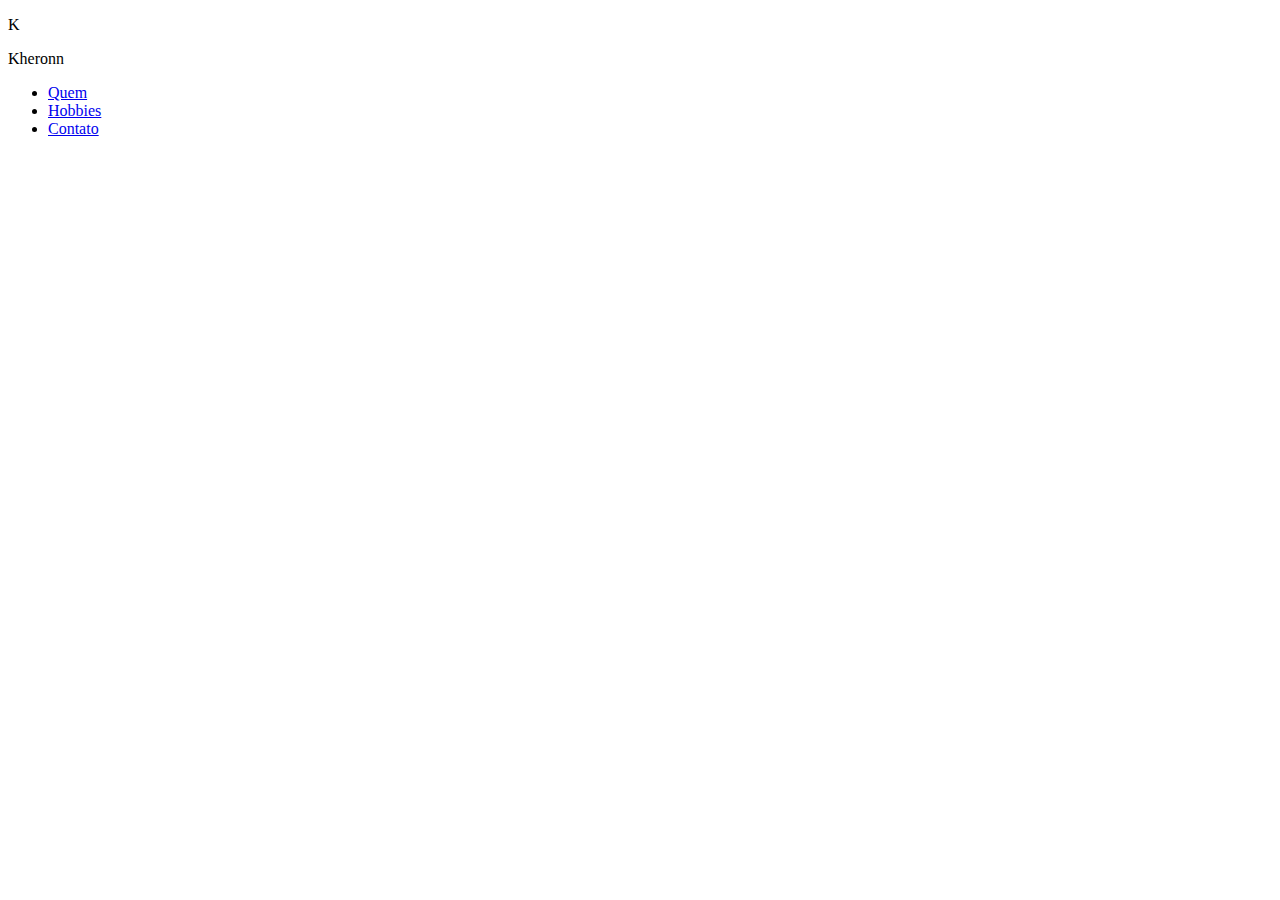
==== perfil.html @ b7c10f0a "add perfil" ====
<!DOCTYPE html>
<html lang="pt-br">

<head>
    <meta charset="UTF-8">
    <meta name="viewport" content="width=device-width, initial-scale=1.0">
    <title>Perfil</title>
    <link rel="stylesheet" href="style-perfil.css">
</head>

<body>
    <header>
        <nav class="cabecalho">
            <div class="logo__container">
                <p class="logo__imagem">K</p>
                <p class="logo__texto">Kheronn</p>
            </div>
            <div class="menu__container">
                <ul class="menu__container-links">
                    <li class="menu__container-item"><a href="#" class="link__item">Quem</a></li>
                    <li class="menu__container-item"><a href="#" class="link__item">Hobbies</a></li>
                    <li class="menu__container-item"><a href="#" class="link__item">Contato</a></li>
                </ul>
            </div>
        </nav>
    </header>
    <main>

    </main>

</body>

</html>
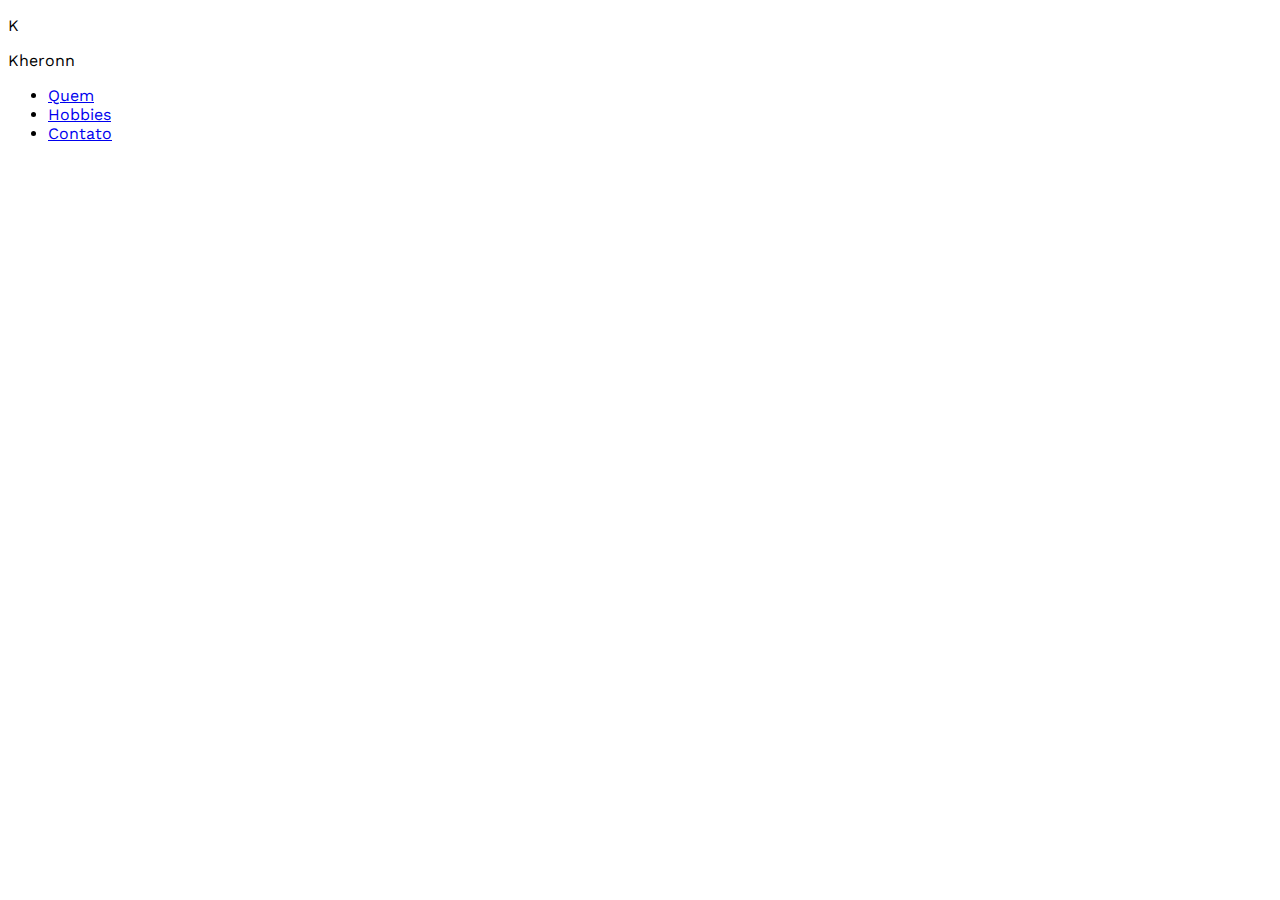
==== commit f6028b40: "add cores" ====
--- a/perfil.html
+++ b/perfil.html
@@ -5,6 +5,9 @@
     <meta charset="UTF-8">
     <meta name="viewport" content="width=device-width, initial-scale=1.0">
     <title>Perfil</title>
+    <link rel="preconnect" href="https://fonts.googleapis.com">
+<link rel="preconnect" href="https://fonts.gstatic.com" crossorigin>
+<link href="https://fonts.googleapis.com/css2?family=Work+Sans:wght@100;400;500;700&display=swap" rel="stylesheet">
     <link rel="stylesheet" href="style-perfil.css">
 </head>
 
--- a/style-perfil.css
+++ b/style-perfil.css
@@ -0,0 +1,26 @@
+:root{
+    --cor-principal: #A53DFF;
+    --cor-secundario:#132238;
+    --branco:#FFFFFF;
+    --cinza: #E6E8EB;
+    --font-principal: 'Work Sans';
+}
+body{
+    font-family: var(--font-principal);
+}
+
+.cabecalho{
+
+}
+
+.logo__container{
+
+}
+
+.logo__imagem{
+
+}
+
+.logo__texto{
+
+}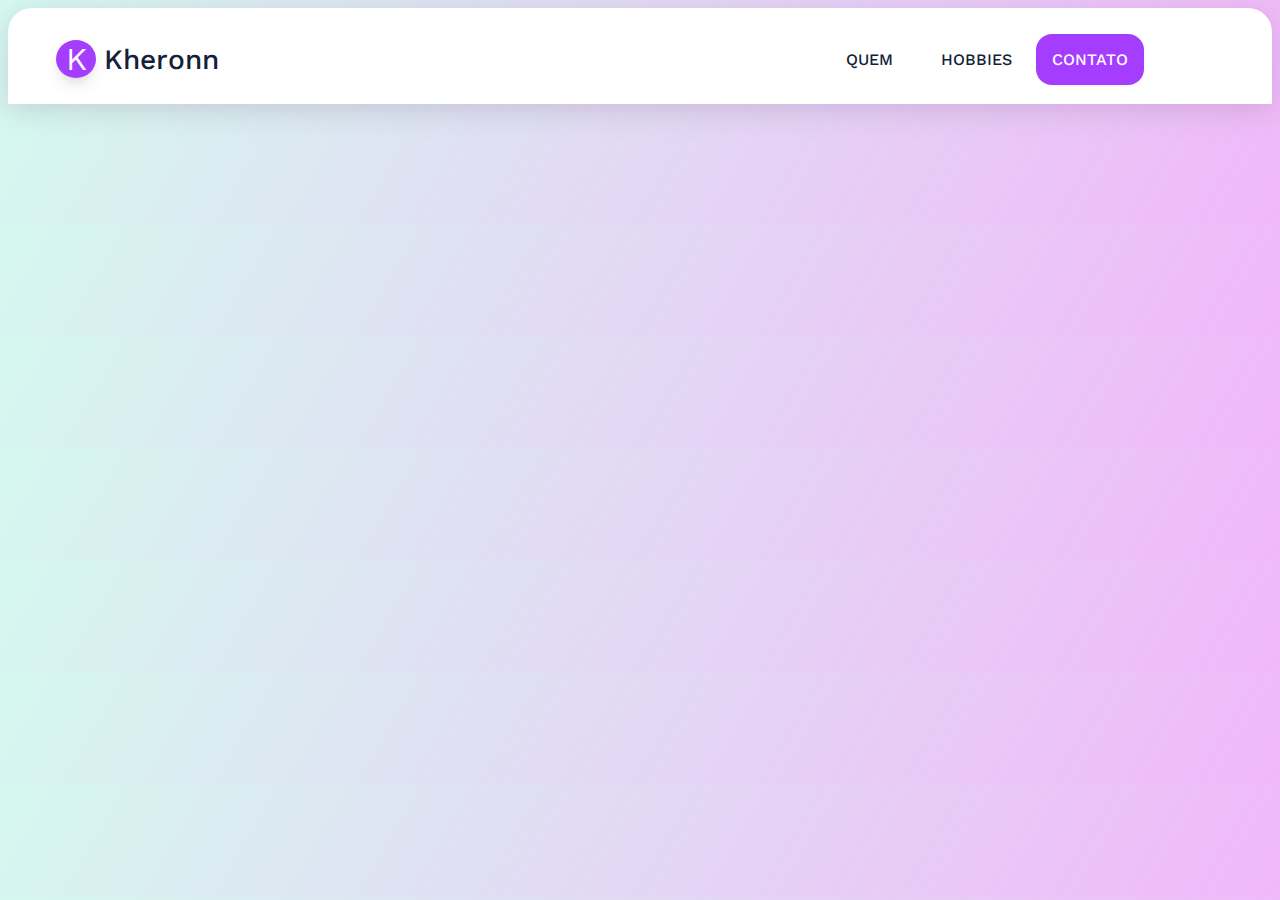
==== commit d79528d3: "feature: nav" ====
--- a/perfil.html
+++ b/perfil.html
@@ -22,7 +22,7 @@
                 <ul class="menu__container-links">
                     <li class="menu__container-item"><a href="#" class="link__item">Quem</a></li>
                     <li class="menu__container-item"><a href="#" class="link__item">Hobbies</a></li>
-                    <li class="menu__container-item"><a href="#" class="link__item">Contato</a></li>
+                    <li class="menu__container-item"><a href="#" class="link__item link__item-destaque ">Contato</a></li>
                 </ul>
             </div>
         </nav>
--- a/style-perfil.css
+++ b/style-perfil.css
@@ -1,26 +1,78 @@
-:root{
+:root {
     --cor-principal: #A53DFF;
-    --cor-secundario:#132238;
-    --branco:#FFFFFF;
+    --cor-secundario: #132238;
+    --branco: #FFFFFF;
     --cinza: #E6E8EB;
-    --font-principal: 'Work Sans';
-}
-body{
-    font-family: var(--font-principal);
+    --fonte-principal: 'Work Sans';
 }
 
-.cabecalho{
+body {
+    font-family: var(--fonte-principal);
+    background: linear-gradient(120deg, rgba(2, 0, 36, 1) 0%, rgba(196, 245, 233, 0.7) 0%, rgba(218, 77, 241, 0.4) 100%);
 
 }
 
-.logo__container{
-
+.cabecalho {
+    display: flex;
+    flex-wrap: wrap;
+    align-items: center;
+    justify-content: space-between;
+    background-color: var(--branco);
+    border-top-left-radius: 24px;
+    border-top-right-radius: 24px;
+    padding-left: 48px;
+    height: 96px;
+    box-shadow: rgba(100, 100, 111, 0.2) 0px 7px 29px 0px;
 }
 
-.logo__imagem{
-
+main {
+    display: block;
 }
 
-.logo__texto{
+.logo__container {
+    display: flex;
+    align-items: center;
+    gap: 0.5em;
+}
 
+.logo__imagem {
+    background-color: var(--cor-principal);
+    border-radius: 50%;
+    width: 2.5rem;
+    font-size: 32px;
+    color: var(--branco);
+    font-family: 700;
+    text-align: center;
+    box-shadow: rgba(0, 0, 0, 0.1) 0px 10px 15px -3px, rgba(0, 0, 0, 0.05) 0px 4px 6px -2px;
+}
+
+.logo__texto {
+    font-size: 28px;
+    font-weight: 500;
+    color: var(--cor-secundario);
+}
+
+.menu__container-links {
+    display: flex;
+    padding-right: 8rem;
+}
+
+.link__item {
+    padding: 0 1.5rem;
+    text-decoration: none;
+    text-transform: uppercase;
+    color: var(--cor-secundario);
+    font-weight: 500;
+}
+
+.link__item-destaque {
+    background-color: var(--cor-principal);
+    color: var(--branco);
+    padding: 1rem;
+    border-radius: 1rem;
+    box-shadow: rgba(0, 0, 0, 0.05) 0px 1px 2px 0px;
+}
+
+.menu__container-links {
+    list-style-type: none;
 }